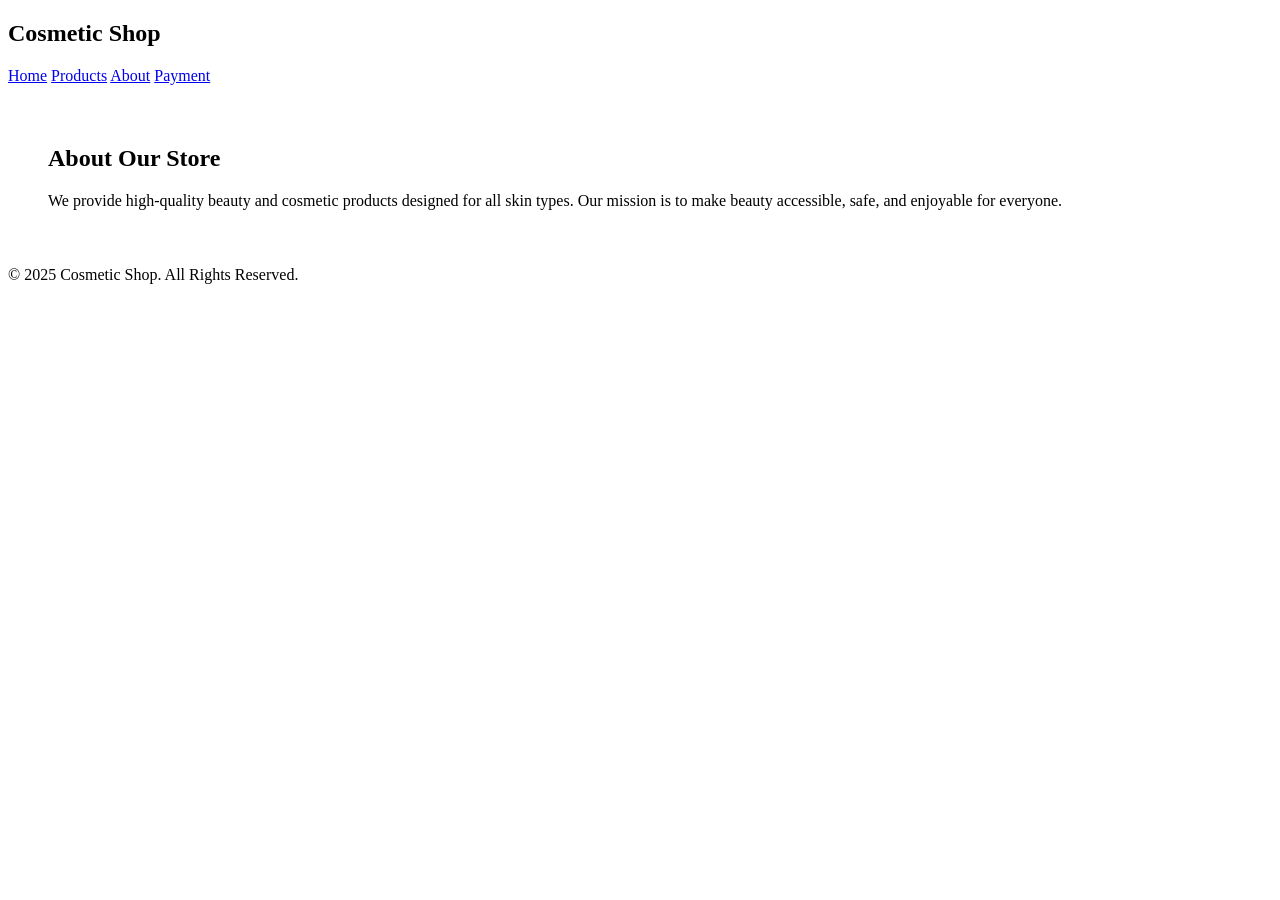
==== about.html @ 20c19d9d "Create about.html" ====
<!DOCTYPE html>
<html lang="en">
<head>
    <meta charset="UTF-8">
    <title>About Us - Cosmetic Shop</title>
    <link rel="stylesheet" href="style.css">
</head>
<body>

<nav>
    <h2>Cosmetic Shop</h2>
    <div>
        <a href="index.html">Home</a>
        <a href="products.html">Products</a>
        <a href="about.html">About</a>
        <a href="payment.html">Payment</a>
    </div>
</nav>

<section style="padding: 40px;">
    <h2>About Our Store</h2>
    <p>
        We provide high-quality beauty and cosmetic products designed for all skin types.
        Our mission is to make beauty accessible, safe, and enjoyable for everyone.
    </p>
</section>

<footer>
    © 2025 Cosmetic Shop. All Rights Reserved.
</footer>

</body>
</html>
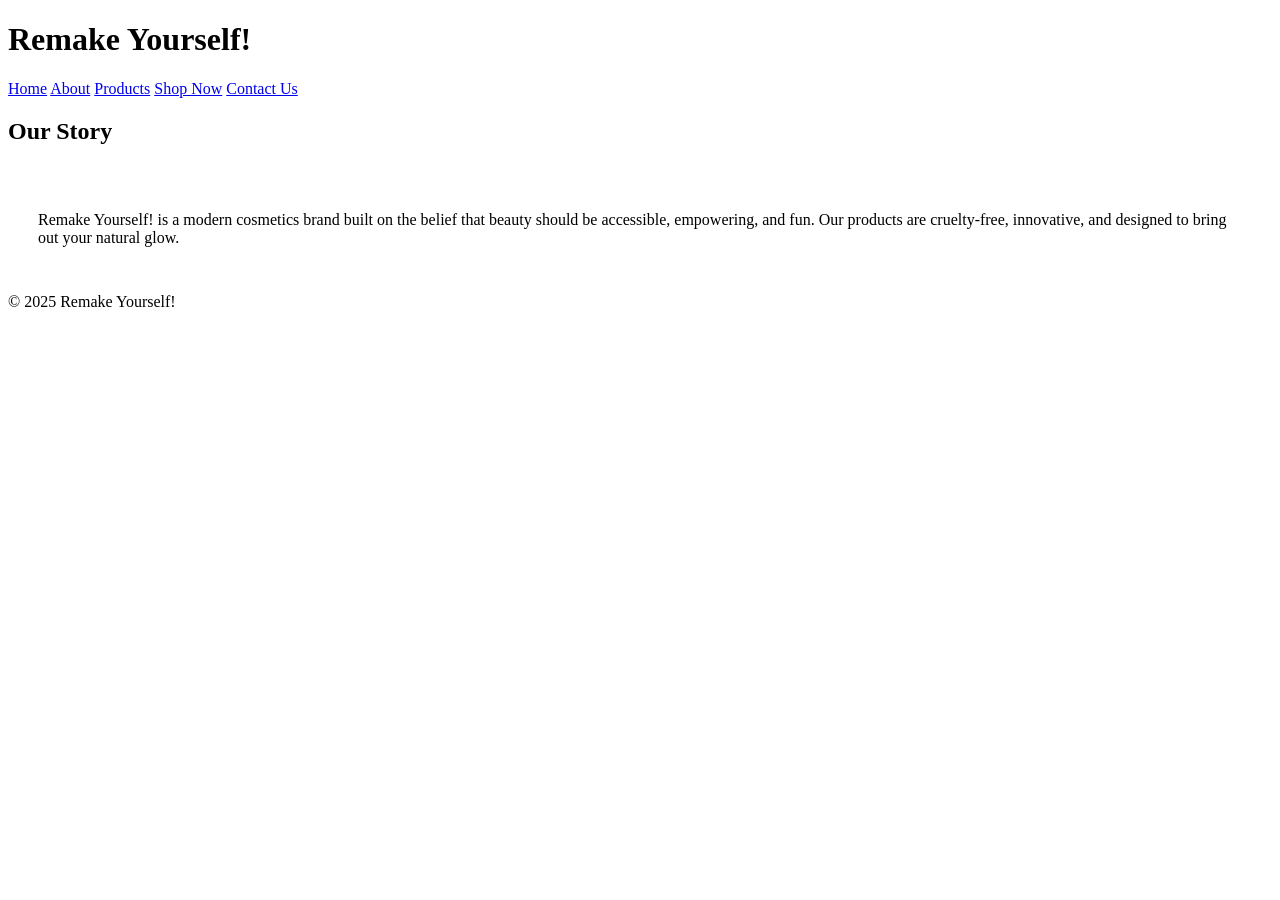
==== commit b86bff75: "Create about.html" ====
--- a/about.html
+++ b/about.html
@@ -1,33 +1,35 @@
 <!DOCTYPE html>
 <html lang="en">
 <head>
-    <meta charset="UTF-8">
-    <title>About Us - Cosmetic Shop</title>
-    <link rel="stylesheet" href="style.css">
+<meta charset="UTF-8">
+<title>About – Remake Yourself!</title>
+<link rel="stylesheet" href="style.css">
 </head>
 <body>
 
+<header><h1>Remake Yourself!</h1></header>
+
 <nav>
-    <h2>Cosmetic Shop</h2>
-    <div>
-        <a href="index.html">Home</a>
-        <a href="products.html">Products</a>
-        <a href="about.html">About</a>
-        <a href="payment.html">Payment</a>
-    </div>
+    <a href="index.html">Home</a>
+    <a href="about.html">About</a>
+    <a href="products.html">Products</a>
+    <a href="shop.html">Shop Now</a>
+    <a href="contact.html">Contact Us</a>
 </nav>
 
-<section style="padding: 40px;">
-    <h2>About Our Store</h2>
+<section class="hero">
+    <h2>Our Story</h2>
+</section>
+
+<section style="padding:30px;">
     <p>
-        We provide high-quality beauty and cosmetic products designed for all skin types.
-        Our mission is to make beauty accessible, safe, and enjoyable for everyone.
+        Remake Yourself! is a modern cosmetics brand built on the belief that beauty 
+        should be accessible, empowering, and fun. Our products are cruelty-free, 
+        innovative, and designed to bring out your natural glow.
     </p>
 </section>
 
-<footer>
-    © 2025 Cosmetic Shop. All Rights Reserved.
-</footer>
+<footer>© 2025 Remake Yourself!</footer>
 
 </body>
 </html>
